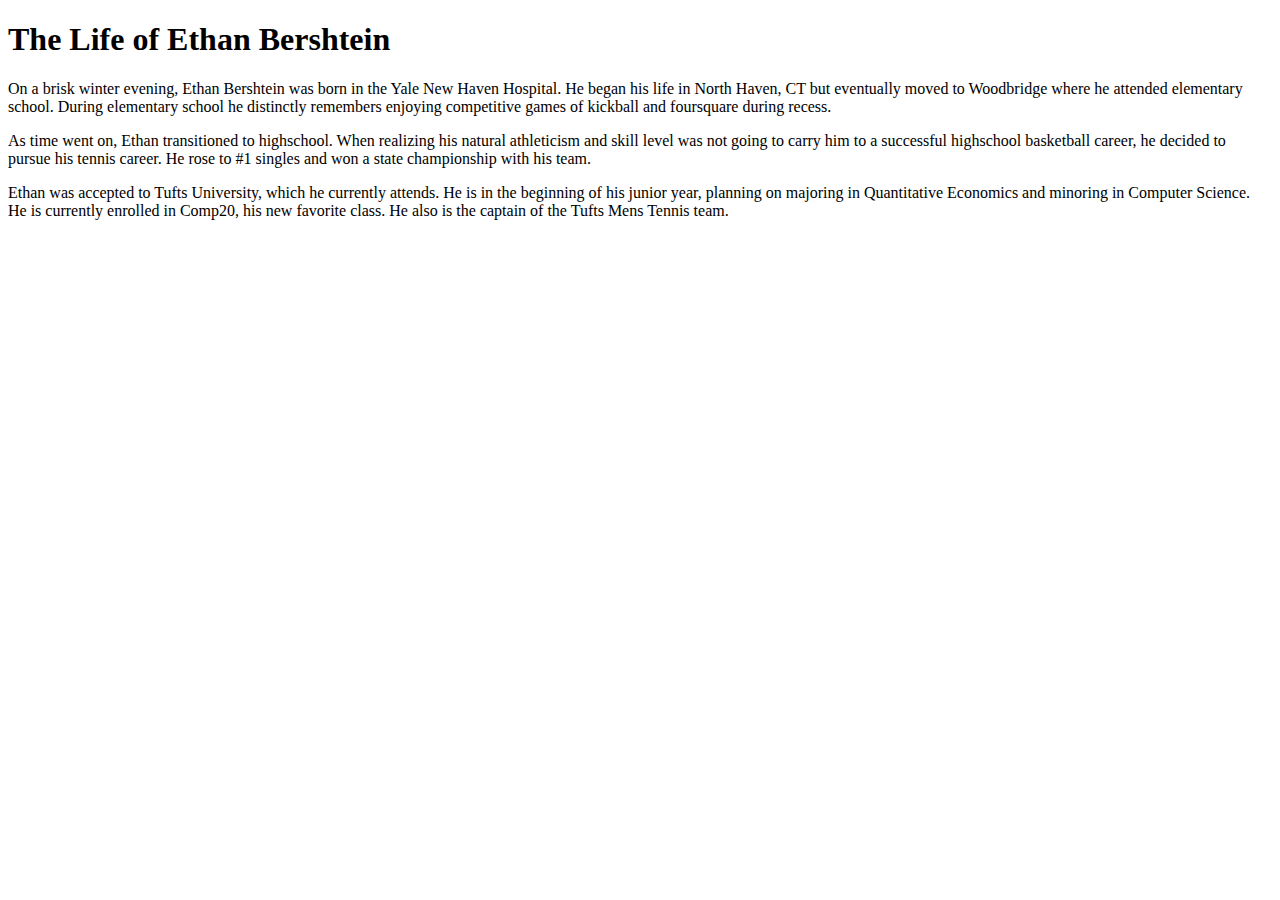
==== bio.html @ 8145b6ef "Added all details of mybiography" ====
<!doctype html> 

<html>

<head>

	<title> Biography </title>
	<meta charset = "utf-8" />
	<link href = "biostyle.css" rel = "stylesheet" />
</head>

<body>

<h1> The Life of Ethan Bershtein </h1>

<p> On a brisk winter evening, Ethan Bershtein was born in the Yale New Haven Hospital.  He began his life in North Haven, CT but eventually moved to Woodbridge where he attended elementary school.  During elementary school he distinctly remembers enjoying competitive games of kickball and foursquare during recess. </p> 
<p> As time went on, Ethan transitioned to highschool.  When realizing his natural athleticism and skill level was not going to carry him to a successful highschool basketball career, he decided to pursue his tennis career.  He rose to #1 singles and won a state championship with his team. </p>
<p>  Ethan was accepted to Tufts University, which he currently attends.  He is in the beginning of his junior year, planning on majoring in Quantitative Economics and minoring in Computer Science.  He is currently enrolled in Comp20, his new favorite class.  He also is the captain of the Tufts Mens Tennis team. </p>


</body>

</html>
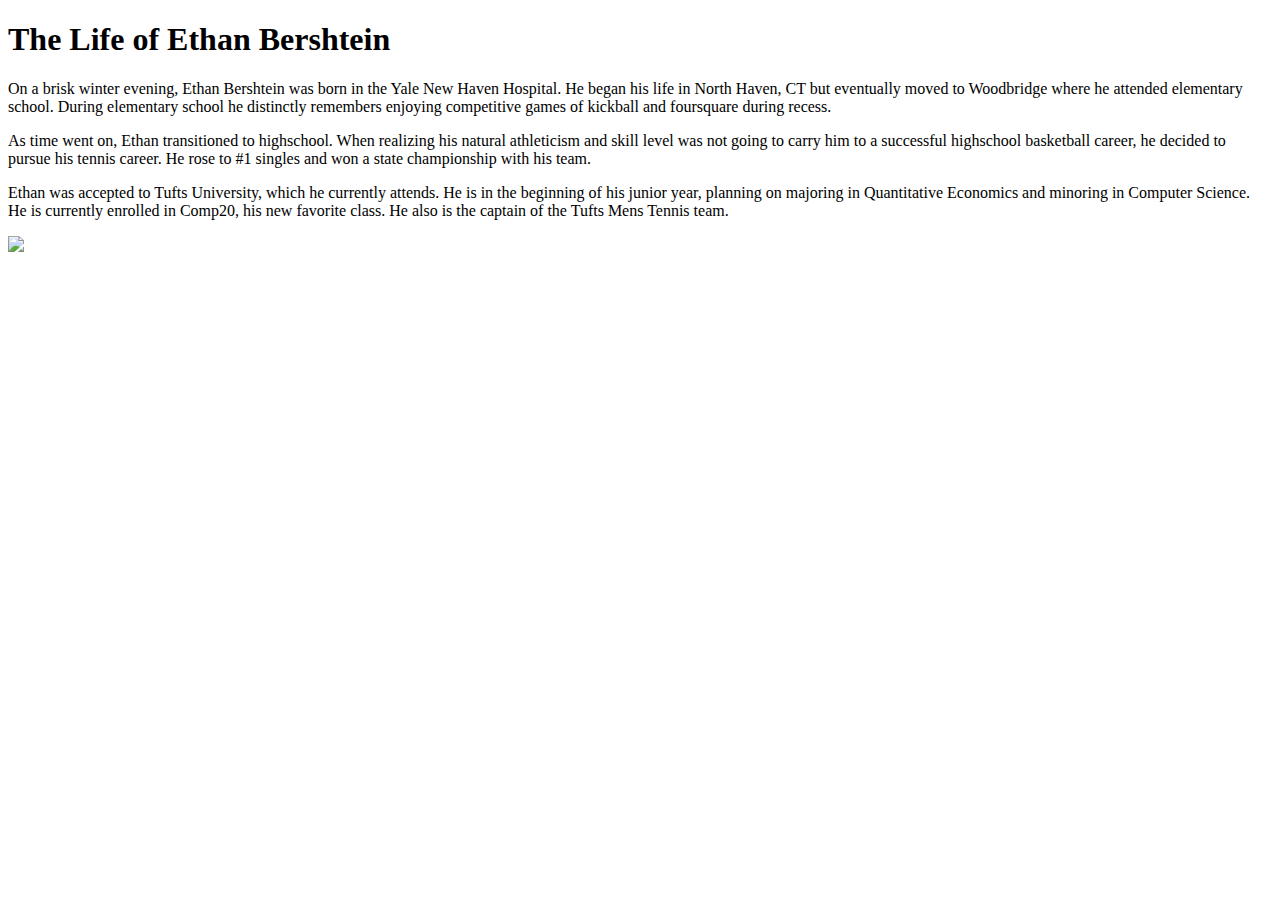
==== commit 0494ff81: "Added image" ====
--- a/bio.html
+++ b/bio.html
@@ -17,6 +17,8 @@
 <p> As time went on, Ethan transitioned to highschool.  When realizing his natural athleticism and skill level was not going to carry him to a successful highschool basketball career, he decided to pursue his tennis career.  He rose to #1 singles and won a state championship with his team. </p>
 <p>  Ethan was accepted to Tufts University, which he currently attends.  He is in the beginning of his junior year, planning on majoring in Quantitative Economics and minoring in Computer Science.  He is currently enrolled in Comp20, his new favorite class.  He also is the captain of the Tufts Mens Tennis team. </p>
 
+<p><img src=https://goo.gl/images/Xkgn9Y /></p>
+
 
 </body>
 
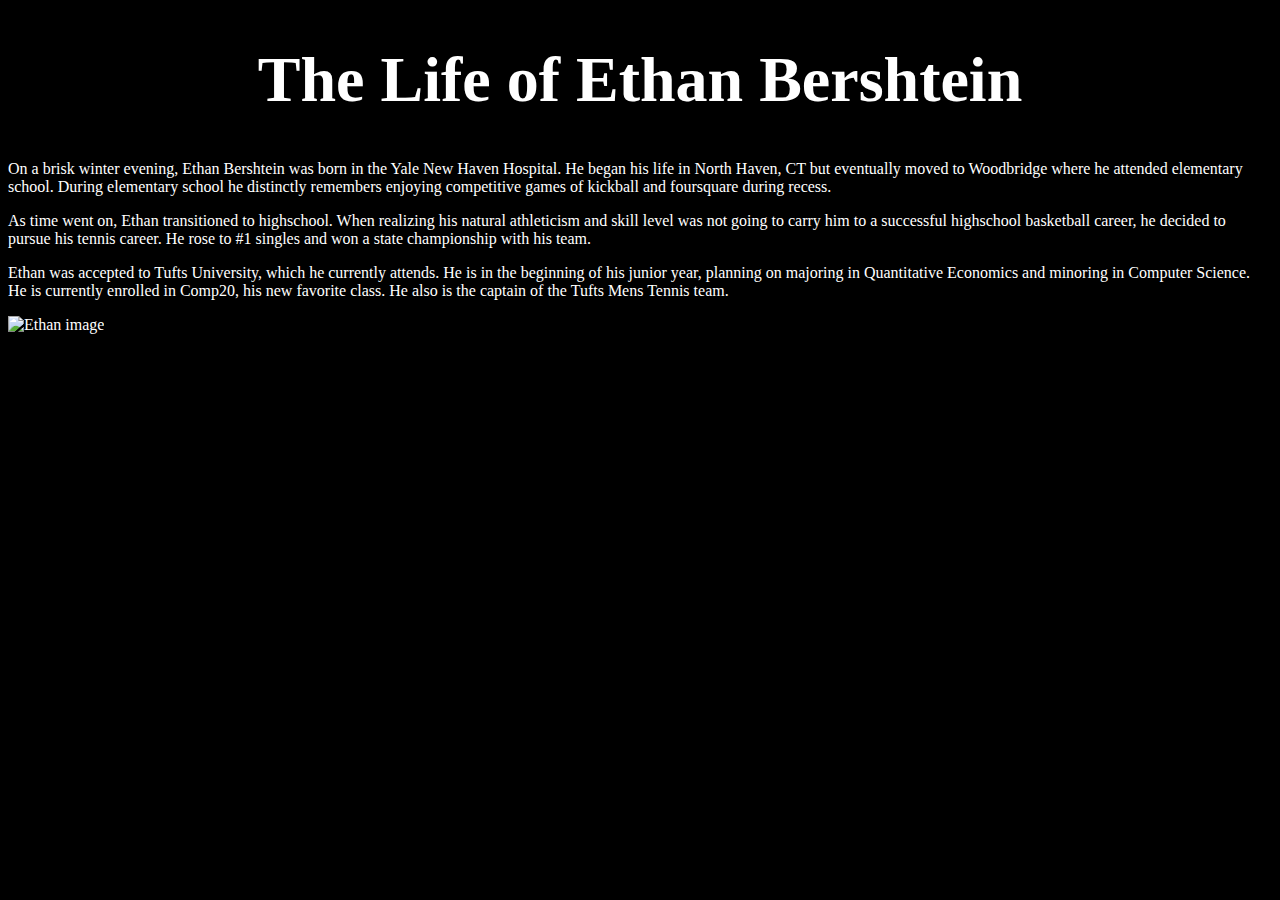
==== commit c5d65985: "Fixed issue with displaying image" ====
--- a/bio.html
+++ b/bio.html
@@ -17,7 +17,7 @@
 <p> As time went on, Ethan transitioned to highschool.  When realizing his natural athleticism and skill level was not going to carry him to a successful highschool basketball career, he decided to pursue his tennis career.  He rose to #1 singles and won a state championship with his team. </p>
 <p>  Ethan was accepted to Tufts University, which he currently attends.  He is in the beginning of his junior year, planning on majoring in Quantitative Economics and minoring in Computer Science.  He is currently enrolled in Comp20, his new favorite class.  He also is the captain of the Tufts Mens Tennis team. </p>
 
-<p><img src=https://goo.gl/images/Xkgn9Y /></p>
+<p><img src="https://goo.gl/images/Xkgn9Y" alt= "Ethan image"></p>
 
 
 </body>
--- a/biostyle.css
+++ b/biostyle.css
@@ -0,0 +1,16 @@
+body {
+		font-family: Times New Roman;
+		background-color: black;
+
+}
+
+h1 {
+		text-align: center;
+		font-size: 64px;
+		color: white;
+}
+
+p{
+	color: white;
+	font-size; 20px;
+}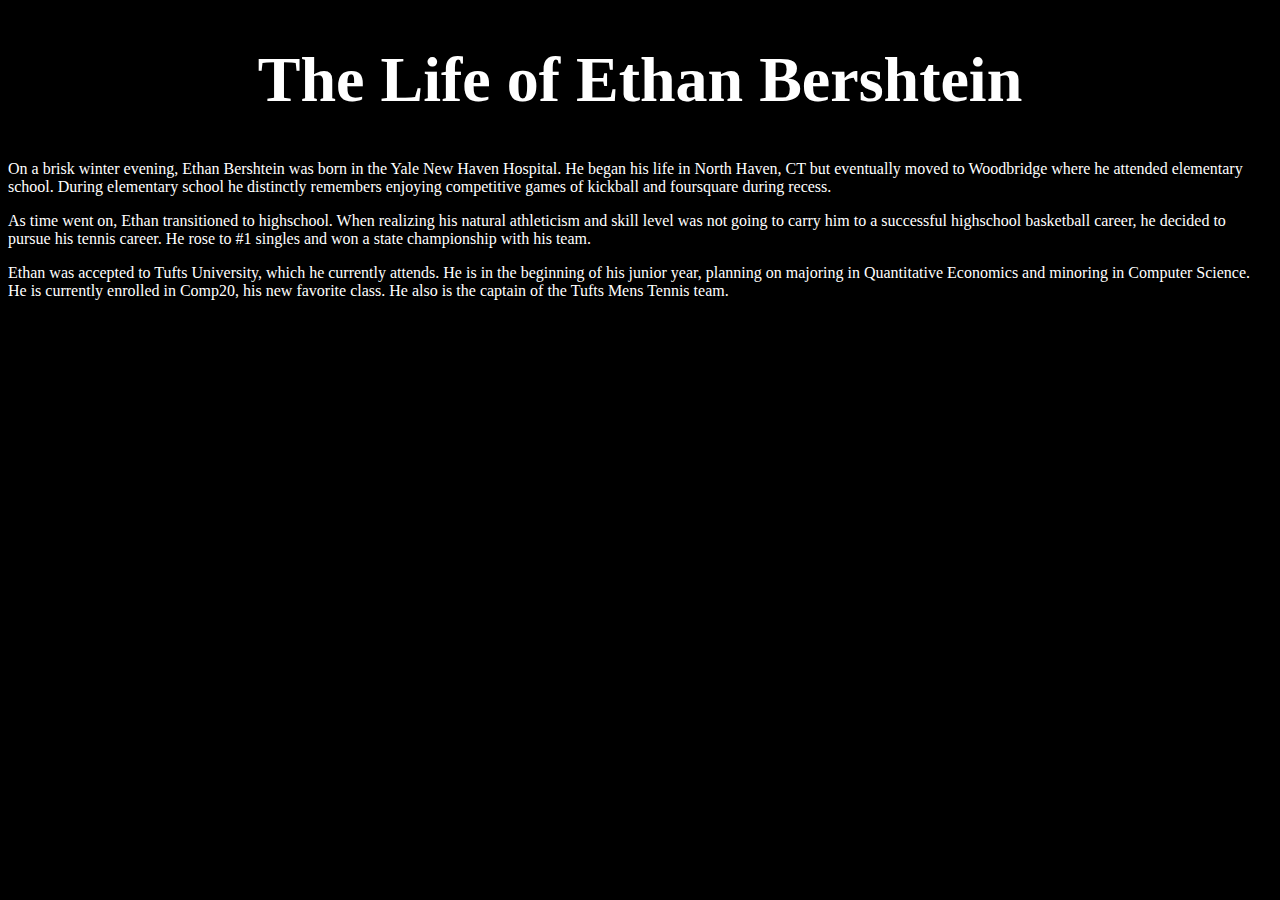
==== commit 342d1fed: "Removed picture" ====
--- a/bio.html
+++ b/bio.html
@@ -17,8 +17,6 @@
 <p> As time went on, Ethan transitioned to highschool.  When realizing his natural athleticism and skill level was not going to carry him to a successful highschool basketball career, he decided to pursue his tennis career.  He rose to #1 singles and won a state championship with his team. </p>
 <p>  Ethan was accepted to Tufts University, which he currently attends.  He is in the beginning of his junior year, planning on majoring in Quantitative Economics and minoring in Computer Science.  He is currently enrolled in Comp20, his new favorite class.  He also is the captain of the Tufts Mens Tennis team. </p>
 
-<p><img src="https://goo.gl/images/Xkgn9Y" alt= "Ethan image"></p>
-
 
 </body>
 
--- a/biostyle.css
+++ b/biostyle.css
@@ -13,4 +13,4 @@
 p{
 	color: white;
 	font-size; 20px;
-}+}s